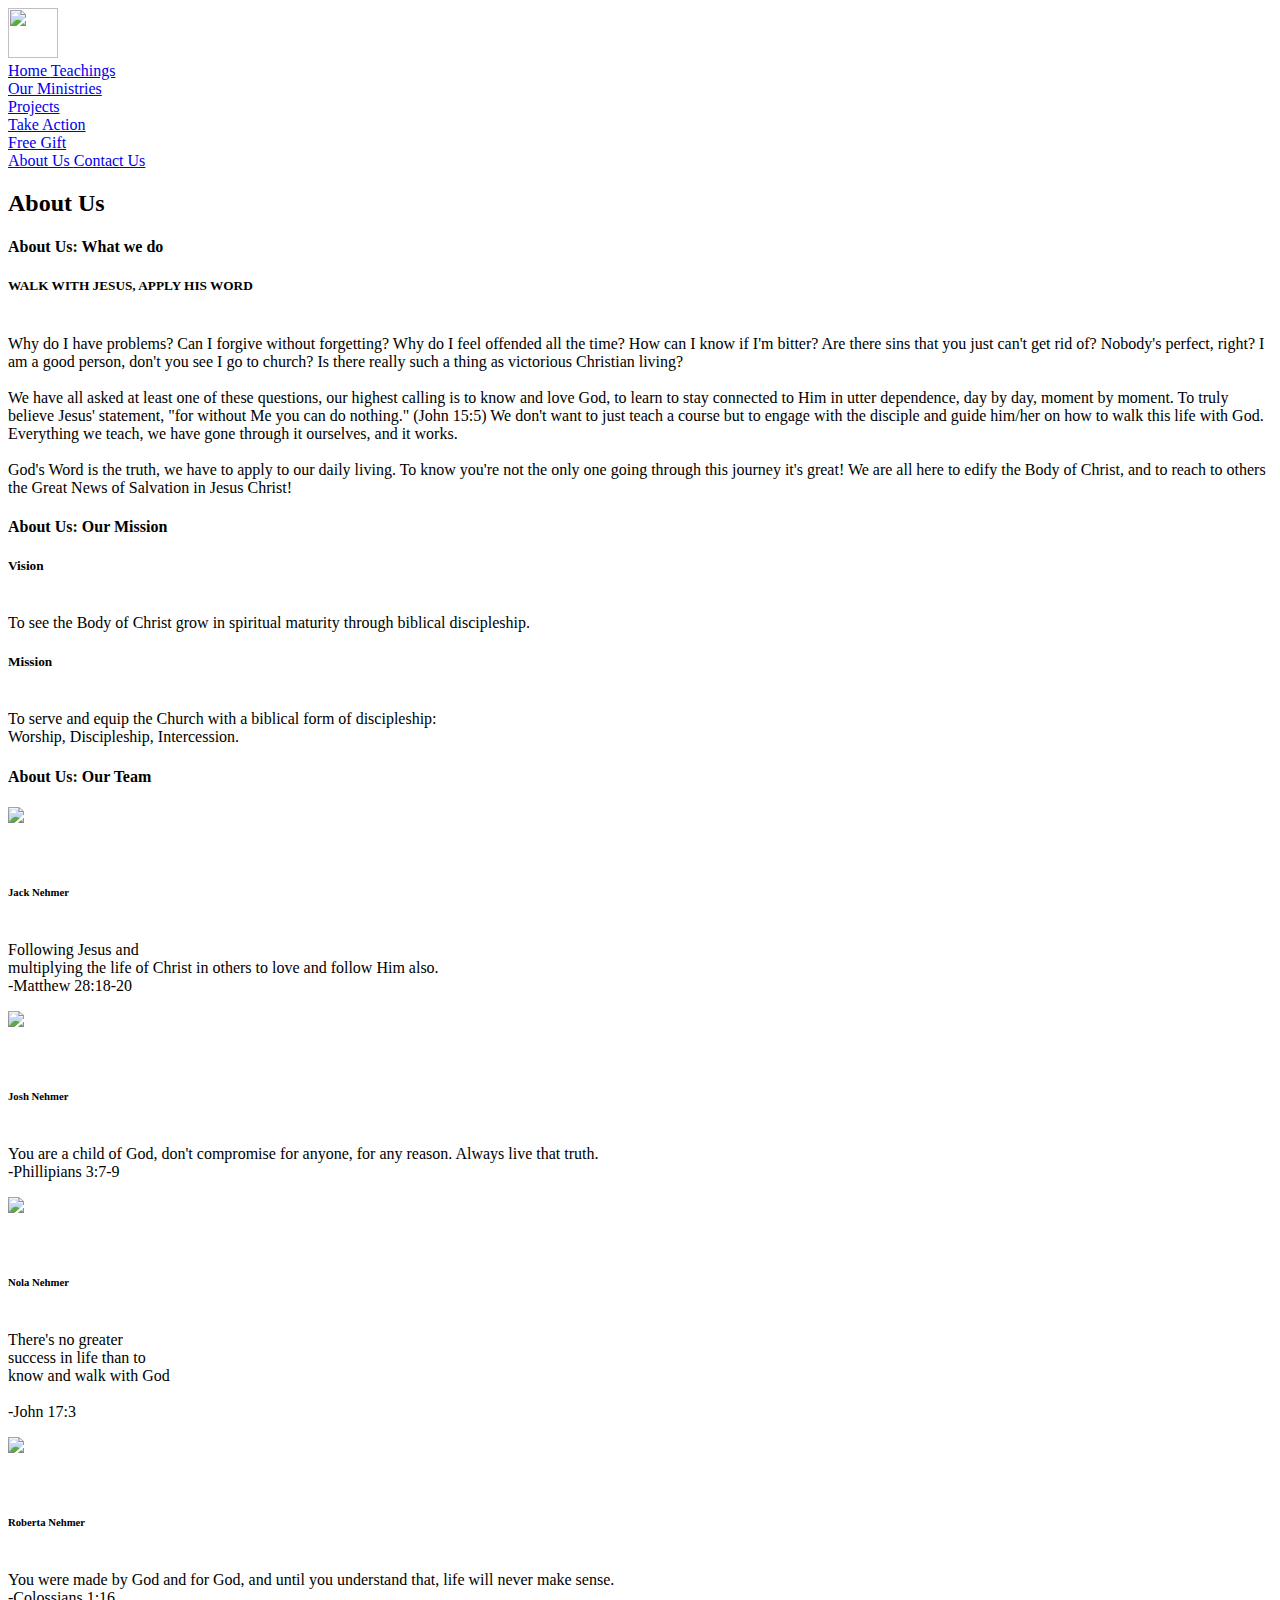
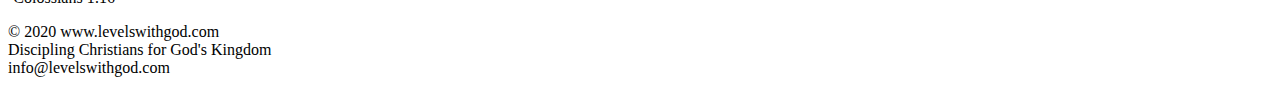
==== about.html @ f47aea2a "copied page from repo" ====
<!DOCTYPE html>
<html lang="en">
<head>
	<title>About Us</title>
	<meta charset="utf-8">
	<meta name="viewport" content="width=device-width, initial-scale=1">
	<link rel="stylesheet" href="https://cdn.jsdelivr.net/npm/bulma@0.8.0/css/bulma.min.css">
	<link rel="stylesheet" type="text/css" href="CSS/about.css">
	<script src="https://kit.fontawesome.com/e0990894da.js" crossorigin="anonymous"></script>

</head>
<body>

	<nav class="navbar is-fixed-top is-dark" role="navigation" aria-label="main navigation">
  <div class="navbar-brand">
  	<img class="navbar-item" src="images/LevelswithGodblue (logo)_edited.webp" style="color: white; width: 50px; height: 50px;">
    <a class="navbar-item" href="https://www.facebook.com/jack.nehmer"><i class="fab fa-facebook-square fa-2x"style="color:#3b5998;" ></i></a>
  	<a class="navbar-item" href="https://www.instagram.com/levelswithgod/?hl=en"><i class="fab fa-instagram fa-2x" style="color: #231F20;"></i></a>
  	<a class="navbar-item" href="https://www.youtube.com/channel/UCWdFeBcbk6d3VPTeq67Li9w"><i class="fab fa-youtube fa-2x" style="color: #ED3833;"></i></a>

    <a role="button" class="navbar-burger burger" aria-label="menu" aria-expanded="false" data-target="navbarBasicExample">
      <span aria-hidden="true"></span>
      <span aria-hidden="true"></span>
      <span aria-hidden="true"></span>
    </a>
  </div>

  <div id="navbarBasicExample" class="navbar-menu">
    <div class="navbar-start">
      <a class="navbar-item customFont" href="index.html">
        Home
      </a>

      <a class="navbar-item customFont" href="teachings.html">
        Teachings
      </a>

      <div class="navbar-item has-dropdown is-hoverable	">
        <a class="navbar-link is-arrowless customFont" href="ourministries.html">
          Our Ministries
        </a>

        <div class="navbar-dropdown">
          <a class="navbar-item customFont" href="projects.html">
            Projects
          </a>
        </div>
      </div>

      
    <div class="navbar-item has-dropdown is-hoverable">
        <a class="navbar-link is-arrowless customFont" href="takeaction.html">
          Take Action
        </a>

	      	<div class="navbar-dropdown">
	      		<a class="navbar-item" href="freegift.html">
	      		Free Gift	
	      		</a>
	     	</div>
  	</div>

  	<a class="navbar-item customFont" href="about.html">
      	About Us
      </a>

    <a class="navbar-item customFont" href="contact.html">
      	Contact Us
    </a>
    </div>
  </div>
</nav>
	
	<div class="topSection">
		<div class="topTitle">
			<h2>About Us</h2>
		</div>
	</div>

	<div class="article container is-fluid">
			<div class="one">
				<h4 class=" fontTitle fontSize sectTitle">About Us: <span class="fontTitle fontSize subTitle">What we do</span></h4>
			</div>
		<div class="articleTile section container is-fluid">
			<article class="articleText flexArticle">
				<header>
					<h5 class="fontTitle articleTitle">WALK WITH JESUS, APPLY HIS WORD</h5>
				</header>
				<br>

				Why do I have problems? Can I forgive without forgetting? Why do I feel offended all the time? How can I know if I'm bitter? Are there sins that you just can't get rid of? Nobody's perfect, right? I am a good person, don't you see I go to church? Is there really such a thing as victorious Christian living?
				<br>
				<br>
				We have all asked at least one of these questions, our highest calling is to know and love God, to learn to stay connected to Him in utter dependence, day by day, moment by moment. To truly believe Jesus' statement, "for without Me you can do nothing." (John 15:5) We don't want to just teach a course but to engage with the disciple and guide him/her on how to walk this life with God. Everything we teach, we have gone through it ourselves, and it works.
				<br>
				<br>
				God's Word is the truth, we have to apply to our daily living. To know you're not the only one going through this journey it's great! We are all here to edify the Body of Christ, and to reach to others the Great News of Salvation in Jesus Christ!
			</article>
		</div>
	</div>

	<div class="midArticle midFlex container is-fluid">
		<div class="three">
			<h4 class="sectTitle fontTitle fontSize">About Us: <span class="fontTitle fontSize subTitle">Our Mission</span></h4>
		</div>
		<div class="four">
			<article class="articleText container is-fluid">
				<header>
					<h5 class="articleTitle fontTitle">Vision</h5>
				</header>
				<br>

				To see the Body of Christ grow in spiritual maturity through biblical discipleship.
			</article>
		</div>
	</div>

	<div class="subDiv container is-fluid">
		<div class="five"></div>
		<article class="subArticle articleText">
			<header>
				<h5 class="articleTitle fontTitle">Mission</h5>
			</header>
			<br>
			To serve and equip the Church with a biblical form of discipleship:
			<br>
			<span>Worship, Discipleship, Intercession.</span>
		</article>
	</div>

	<div class="lastArticle container is-fluid">
		

		<div class="row">
			<div class="one flexOne">
				<h4 class=" fontTitle fontSize sectTitle">About Us: <span class="fontTitle fontSize subTitle">Our Team</span></h4>
			</div>
			<div class="column">
				<div class="padding">
					<img class="imgs" src="images/007Portrait.jpg">
					<p class="imageText">
					<br>
					<header>
						<h6 class="imageName">Jack Nehmer</h6>
					</header>
					<br>
					Following Jesus and <br>
					multiplying the life of Christ in
					others to love and follow Him
					also. 
					<br>
					-Matthew 28:18-20
				</p>
				</div>
				<div class="padding img-2">
			   		<img class="imgs" src="images/IMG_20190321_151401_684.jpg">
			   		<p class="imageText">
					<br>
					<header>
						<h6 class="imageName">Josh Nehmer</h6>
					</header>
					<br>
					You are a child of God, don't
					compromise for anyone, for
					any reason. Always live that 
					truth.
					<br>
					-Phillipians 3:7-9
					
				</p>
				</div>
			</div>
			<div class="column">
				<div class="padding">
			    	<img class="imgs" src="images/1036.jpg">
			    	<p class="imageText">
					<br>
					<header>
						<h6 class="imageName">Nola Nehmer</h6>
					</header>
					<br>
					There's no greater
					<br>
					success in life than to
					<br>
					know and walk with God
					<br>
					<br>
					-John 17:3
					<br>
				</p>	
				</div>
			    <div class="padding img-4">
			    	<img class="imgs" src="images/034.jpg">
			    	<p class="imageText">
					<br>
					<header>
						<h6 class="imageName">Roberta Nehmer</h6>
					</header>
					<br>
					You were made by God and 
					for God, and until you 
					understand that, life will never 
					make sense.
					<br>
					-Colossians 1:16
				</p>
			    </div>
			</div>
		</div>		
	</div>
	

<footer>
  <div class="footerDiv">
    <p class="customFooter"> &copy; 2020 www.levelswithgod.com <br>
      Discipling Christians for God's Kingdom <br>
      info@levelswithgod.com <br> <br>
      <a href="https://https://www.facebook.com/jack.nehmer"><i class="fab fa-facebook-square fa-3x"style="color:#3b5998;"></i></a>
      <a href="https://www.instagram.com/levelswithgod/?hl=en"><i class="fab fa-instagram fa-3x" style="color: #231F20;"></i></a>
      <a href="https://www.youtube.com/channel/UCWdFeBcbk6d3VPTeq67Li9w"><i class="fab fa-youtube fa-3x" style="color: #ED3833;"></i></a>
      </p>
  </div>
  </footer>

	<script>
		document.addEventListener('DOMContentLoaded', () => {
	  	const $navbarBurgers = Array.prototype.slice.call(document.querySelectorAll('.navbar-burger'), 0);
		if ($navbarBurgers.length > 0) {
    	$navbarBurgers.forEach( el => {
      		el.addEventListener('click', () => {

      
        		const target = el.dataset.target;
        		const $target = document.getElementById(target);

        el.classList.toggle('is-active');
        $target.classList.toggle('is-active');

      });
    });
  }

});

</script>
	
</body>
</html>
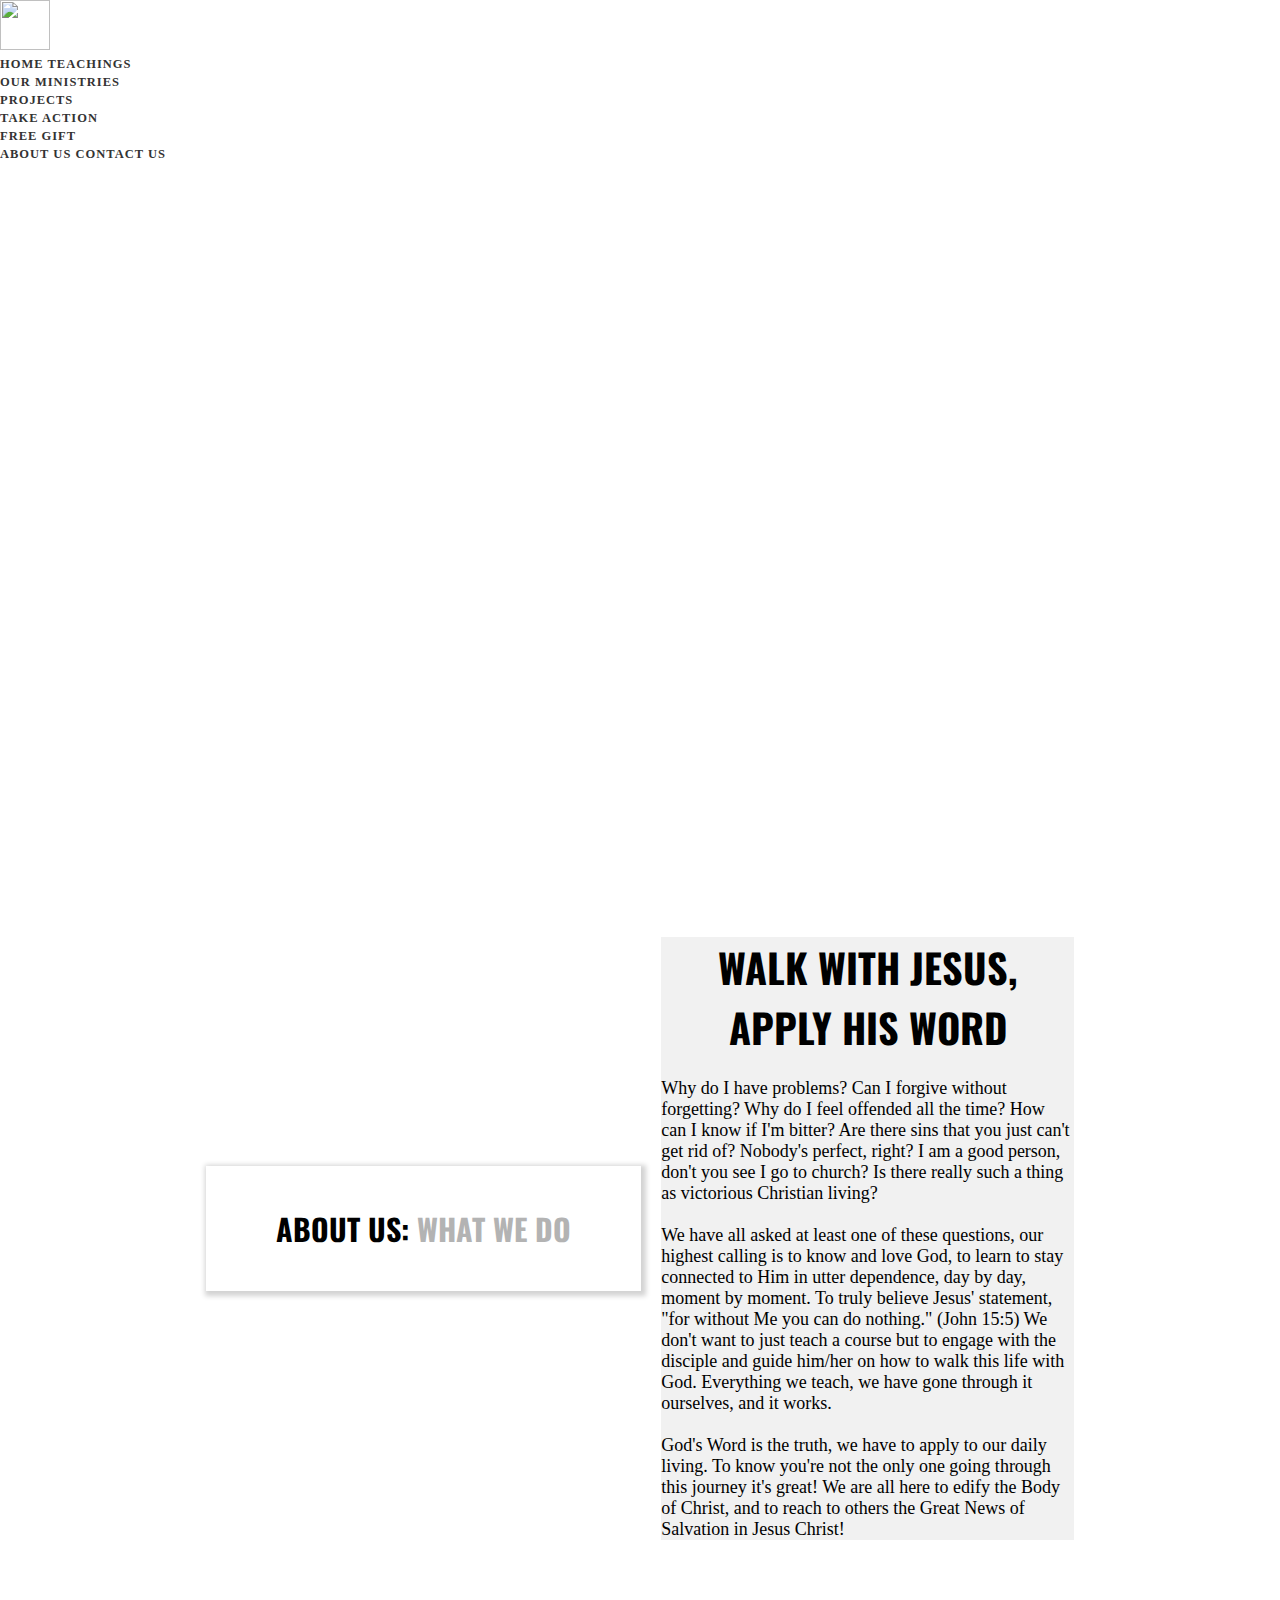
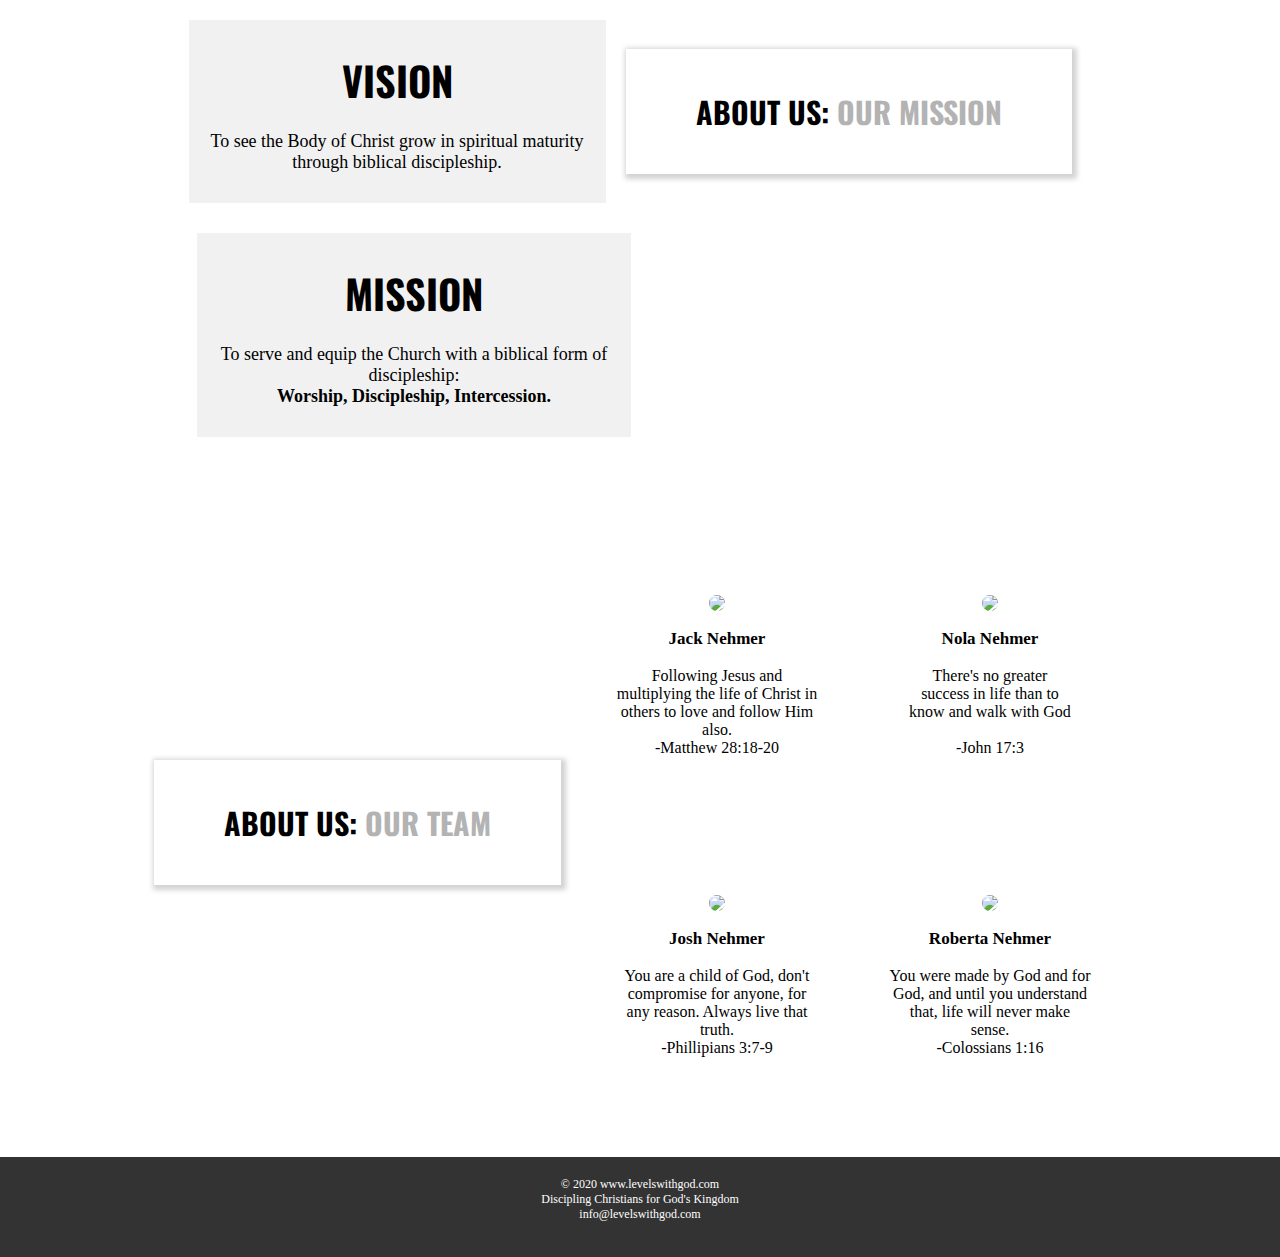
==== commit 394f8431: "added levels with god to the title section of the page" ====
--- a/about.html
+++ b/about.html
@@ -1,7 +1,7 @@
 <!DOCTYPE html>
 <html lang="en">
 <head>
-	<title>About Us</title>
+	<title>About Us | Levels with God</title>
 	<meta charset="utf-8">
 	<meta name="viewport" content="width=device-width, initial-scale=1">
 	<link rel="stylesheet" href="https://cdn.jsdelivr.net/npm/bulma@0.8.0/css/bulma.min.css">
--- a/CSS/about.css
+++ b/CSS/about.css
@@ -0,0 +1,287 @@
+@import url('https://fonts.googleapis.com/css?family=Titillium+Web:400,600,700');
+@import url('https://fonts.googleapis.com/css?family=Nunito&display=swap');
+@import url('https://fonts.googleapis.com/css?family=Bebas+Neue&display=swap');
+@import url('https://fonts.googleapis.com/css?family=Oswald&display=swap');
+@import url('https://fonts.googleapis.com/css?family=Asap+Condensed&display=swap');
+
+
+* {
+	margin: 0;
+	padding: 0;
+	box-sizing: border-box;
+}
+
+html, body {
+	height: 100%;
+}
+
+a {
+	font-weight: 700;
+  	text-decoration: none;
+  	text-transform: uppercase;
+  	position: relative;
+  	color: #333;
+  	padding: 10px 0px;
+  	letter-spacing: 1px;
+  	font-size: 12.5px;
+}
+
+
+.topSection {
+	height: 75%;
+	background-image: url(../images/HPortrait.jpg);
+	-webkit-background-size: cover;
+	background-size: cover;
+	background-attachment: fixed;
+	background-repeat: no-repeat;
+	display: flex;
+	justify-content: center;
+	align-items: center;
+}
+
+.topTitle {
+	font-family: 'Bebas Neue' , cursive;
+	color: white;
+	font-size: 80px;
+}
+
+.article {
+	display: flex;
+	justify-content: center;
+	align-items: center;
+
+}
+
+.section {
+	display: flex;
+	justify-content: center;
+	align-items: center;
+	margin: 50px 0 30px 20px;
+
+}
+
+.fontTitle {
+	font-family: 'Oswald', sans-serif;
+	text-transform: uppercase;
+}
+
+.fontSize {
+	font-size: 30px;
+}
+
+.one {
+	box-shadow: 2px 2px 5px 3px lightgrey;
+	padding: 20px 50px 20px 50px;
+	margin-right: 20px;
+
+}
+
+.sectTitle {
+	text-align: center;
+	color: black;
+	padding:20px 20px 20px 20px;
+}
+
+.subTitle {
+	text-align: center;
+	color: #b3b3b3;
+}
+
+.subTitle:hover {
+	color: #000000;
+}
+
+.article {
+	display: flex;
+	justify-content: center;
+	align-items: center;
+	align-content: space-between;
+	flex-wrap: wrap;
+	padding-top: 50px;
+}
+
+.articleTile {
+	background-color: #f1f1f1;
+	margin-left: 0px;
+	flex: .50;	
+}
+
+.articleTitle {
+	font-family: 'Oswald', sans-serif;
+	color: #000000;
+	font-size: 40px;
+	text-align: center;
+	flex: 1;
+
+}
+
+.articleText {
+	font-size: 18px;
+}
+
+.midArticle {
+	display: flex;
+	justify-content: center;
+	align-items: center;
+	align-content: space-between;
+	padding: 50px 0 30px 0;
+	flex-wrap: wrap;
+}
+
+.three {
+	order: 2;
+	box-shadow: 2px 2px 5px 3px lightgrey;
+	padding: 20px 50px 20px 50px;
+	margin-left: 20px;
+	margin-right: 20px;
+
+}
+
+.four {
+	flex: .50;
+	order: 1;
+	background-color: #f1f1f1;
+	padding: 30px 20px 30px 20px;
+	text-align: center;
+}
+
+.subDiv {
+	display: flex;
+	justify-content: center;
+	align-items: center;
+	align-content: space-between;
+	padding: 0 0 50px 0;
+	flex-wrap: wrap;
+
+}
+
+.five {
+	order: 2;
+	padding: 20px 200px 20px 180px;
+	margin-left: 52px;
+	margin-right: 20px;
+	flex: wrap;
+}
+
+.subArticle {
+	flex: .5;
+	order: 1;
+	background-color: #f1f1f1;
+	padding: 30px 20px 30px 20px;
+	margin: -10 20px -15 30px;
+	text-align: center;
+
+}
+
+.articleText span {
+	font-weight: bold;
+}
+
+.lastArticle {
+	display: flex;
+	justify-content: center;
+	align-items: center;
+	padding: 50px 0 50px 0;
+}
+
+.row {
+  display: flex;
+  flex-wrap: wrap;
+  padding: 0 4px;
+  max-width: 1100px;
+  justify-content: center;
+  align-items: center;
+}
+
+.imgs {
+	border-radius: 80px;
+}
+
+.img-2, .img-4 {
+	margin-top: 30px;
+}
+
+.imageText {
+	text-align: center;
+}
+
+.imageName {
+	font-weight: 700;
+	font-size: 17px;
+}
+
+.padding {
+	padding: 50px 2rem;
+	text-align: center;
+}
+
+.column {
+  flex: 25%;
+  max-width: 25%;
+  padding: 0 4px;
+}
+
+.column img {
+  margin-top: 8px;
+  vertical-align: middle;
+  width: 100%;
+}
+
+.footerDiv {
+  width: 100%;
+  background-color: #333;
+  color: white;
+  display: flex;
+  justify-content: center;
+  align-items: center;
+  padding-top: 20px;
+  padding-bottom: 20px;
+  text-align: center;
+  font-size: 12px;
+
+}
+
+p a {
+  color: white;
+  font-size: 12px;
+}
+
+p a:hover {
+  color: white;
+}
+
+@media only screen and (max-width: 1000px) {
+	.four, .subArticle, .articleTile {
+		flex-basis: 100%;
+	}
+
+	.four {
+		order: 3;
+		margin-top: 30px;
+	}
+}
+
+@media only screen and (max-width: 910px) {
+	.topSection {
+		background-image: url(../images/007.jpg);
+		
+	}
+}
+
+@media only screen and (max-width: 800px) {
+	.one {
+		margin-bottom: 30px;
+	}
+
+	.column {
+    flex: 50%;
+    max-width: 50%;
+  }
+}
+
+@media screen and (max-width: 600px) {
+  .column {
+    flex: 100%;
+    max-width: 100%;
+  }
+}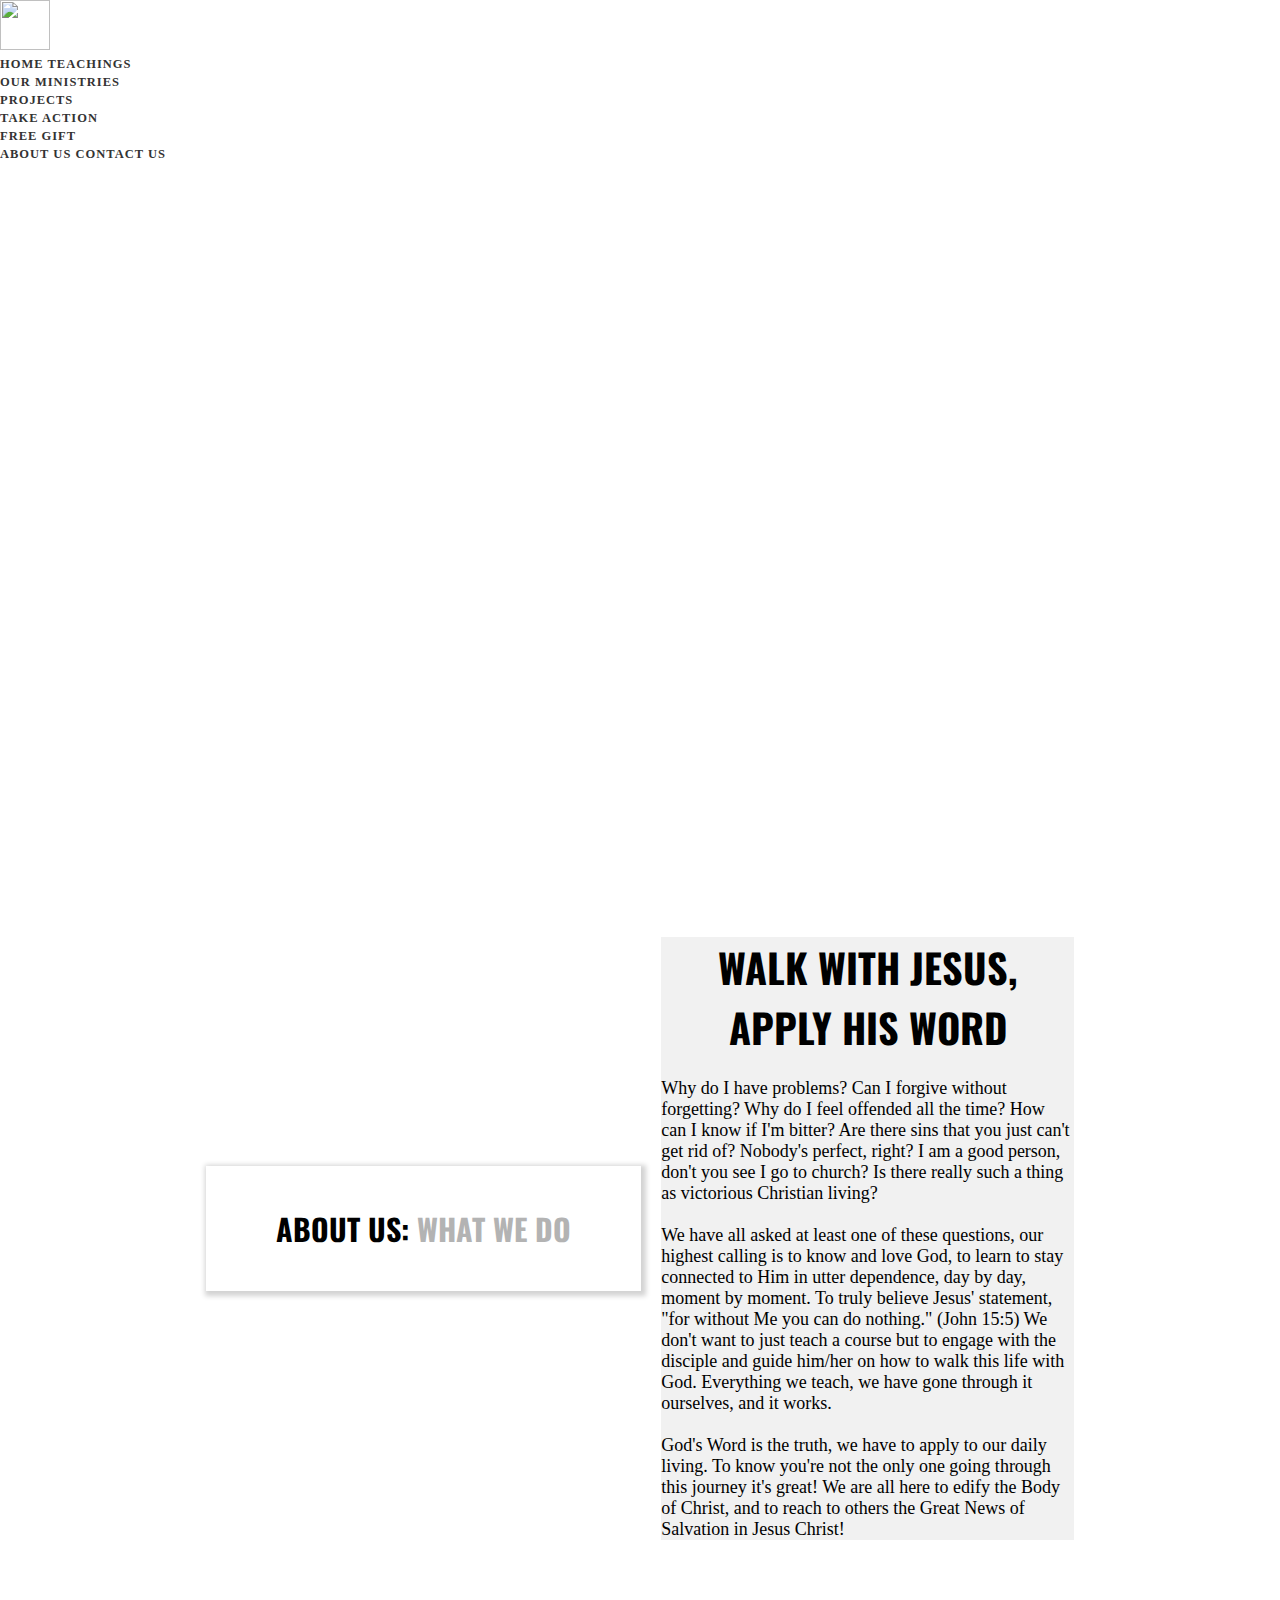
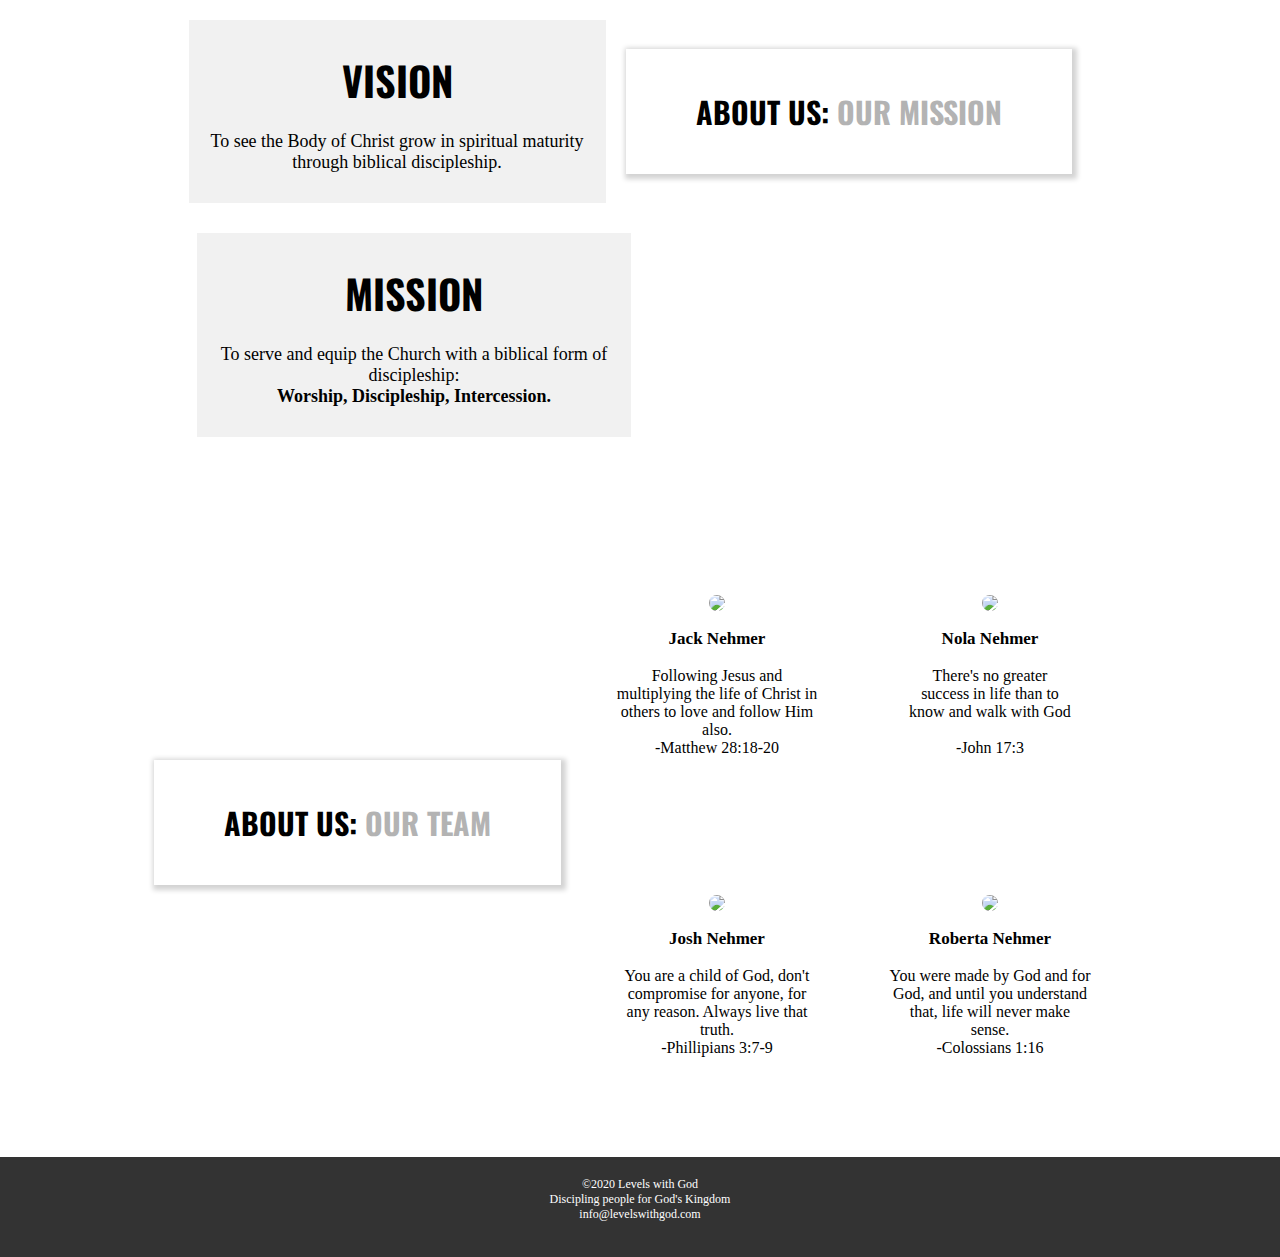
==== commit 9feae995: "changed the footer text" ====
--- a/about.html
+++ b/about.html
@@ -213,8 +213,8 @@
 
 <footer>
   <div class="footerDiv">
-    <p class="customFooter"> &copy; 2020 www.levelswithgod.com <br>
-      Discipling Christians for God's Kingdom <br>
+    <p class="customFooter"> &copy;2020 Levels with God<br>
+      Discipling people for God's Kingdom <br>
       info@levelswithgod.com <br> <br>
       <a href="https://https://www.facebook.com/jack.nehmer"><i class="fab fa-facebook-square fa-3x"style="color:#3b5998;"></i></a>
       <a href="https://www.instagram.com/levelswithgod/?hl=en"><i class="fab fa-instagram fa-3x" style="color: #231F20;"></i></a>
